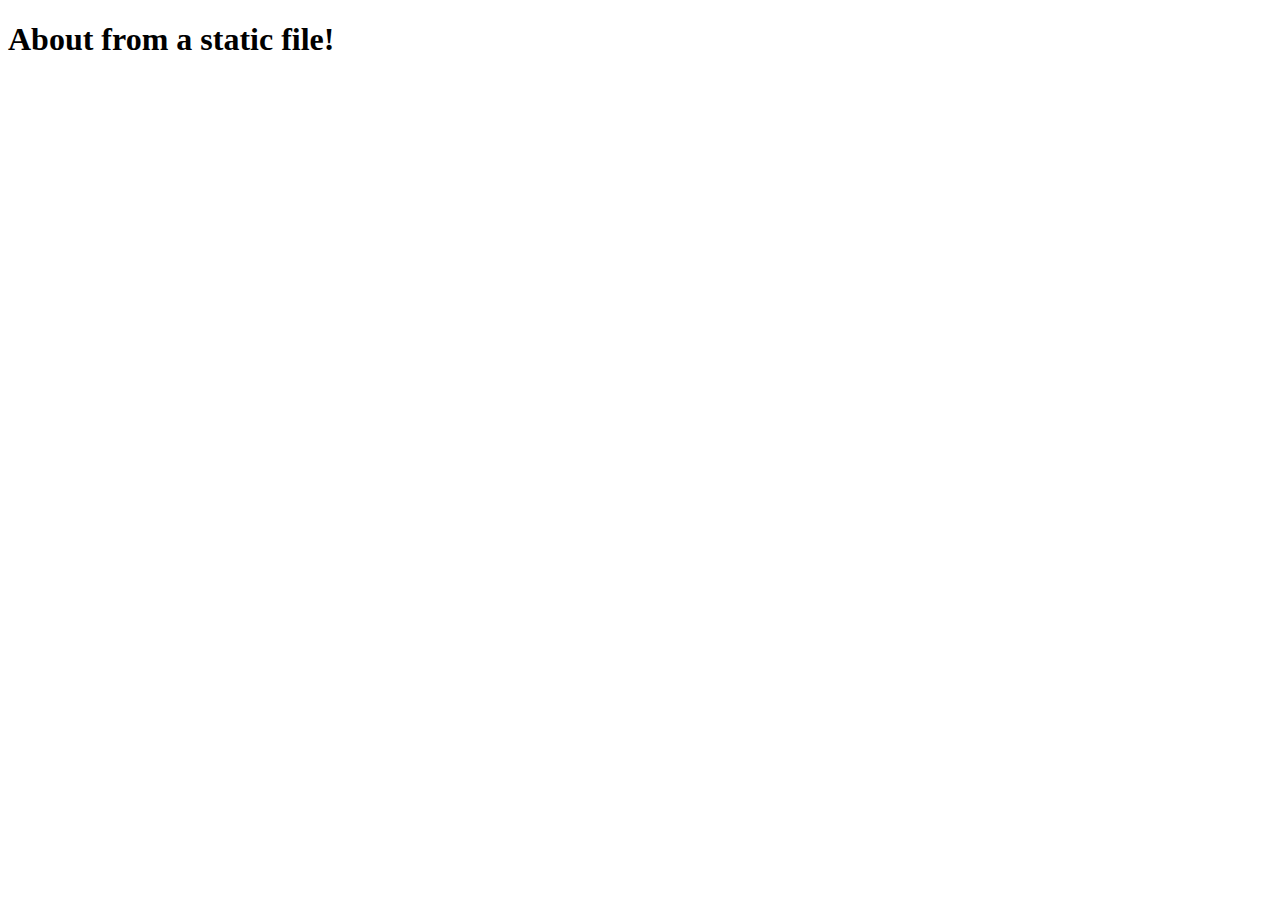
==== web-server/public/about.html @ b4620390 "Serving up Static Assets" ====
<!DOCTYPE html>
<html lang="en">
<head>
    <meta charset="UTF-8">
    <meta name="viewport" content="width=device-width, initial-scale=1.0">
    <title>Document</title>
</head>
<body>
    <h1>About from a static file!</h1>
</body>
</html>
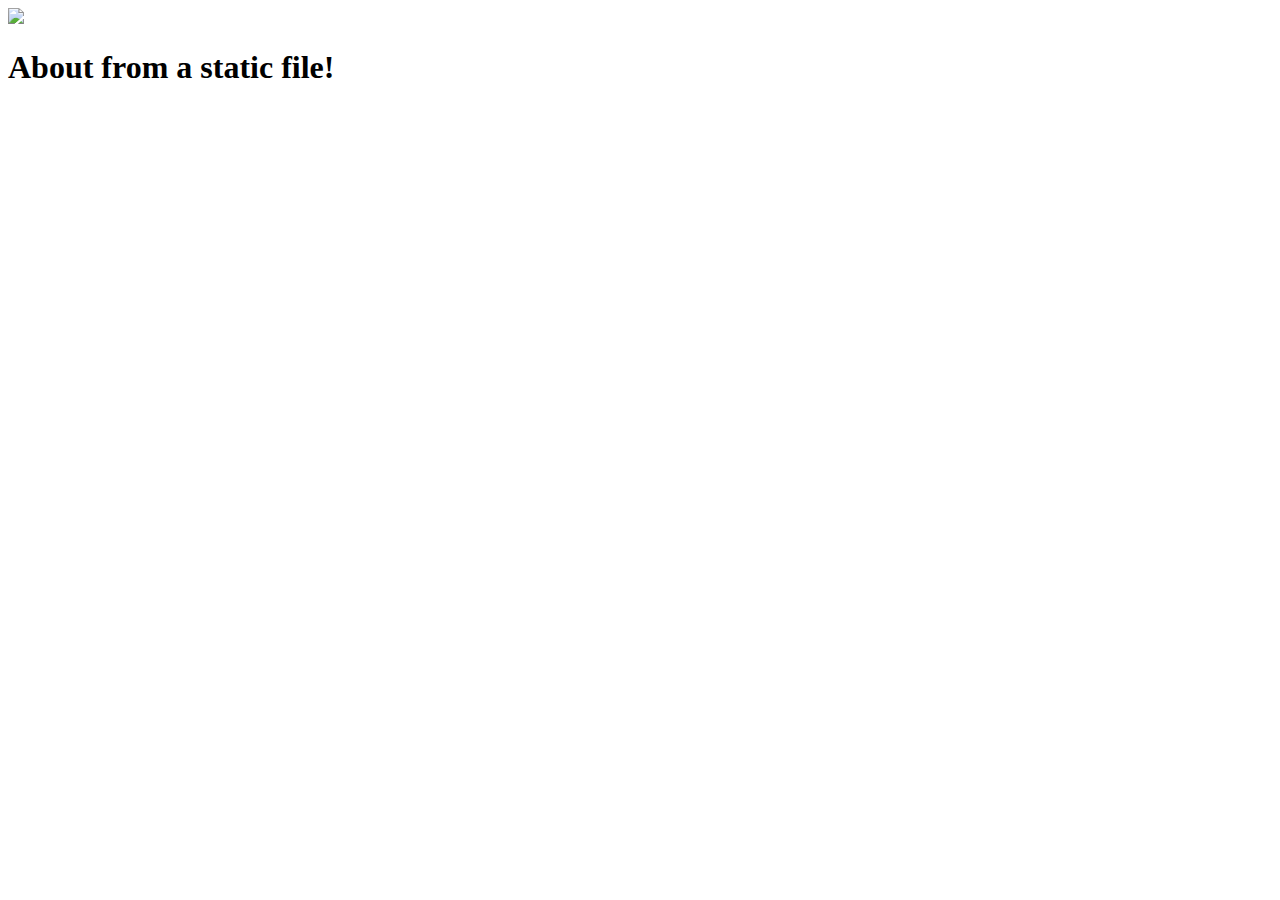
==== commit 81d5ab13: "Serving up CSS, JS, Images, and More" ====
--- a/web-server/public/about.html
+++ b/web-server/public/about.html
@@ -3,6 +3,9 @@
 <head>
     <meta charset="UTF-8">
     <meta name="viewport" content="width=device-width, initial-scale=1.0">
+    <link rel="stylesheet" href="/css/styles.css">
+    <script src="/js/app.js"></script>
+    <img src="/images/cyberpunkme.png">
     <title>Document</title>
 </head>
 <body>
